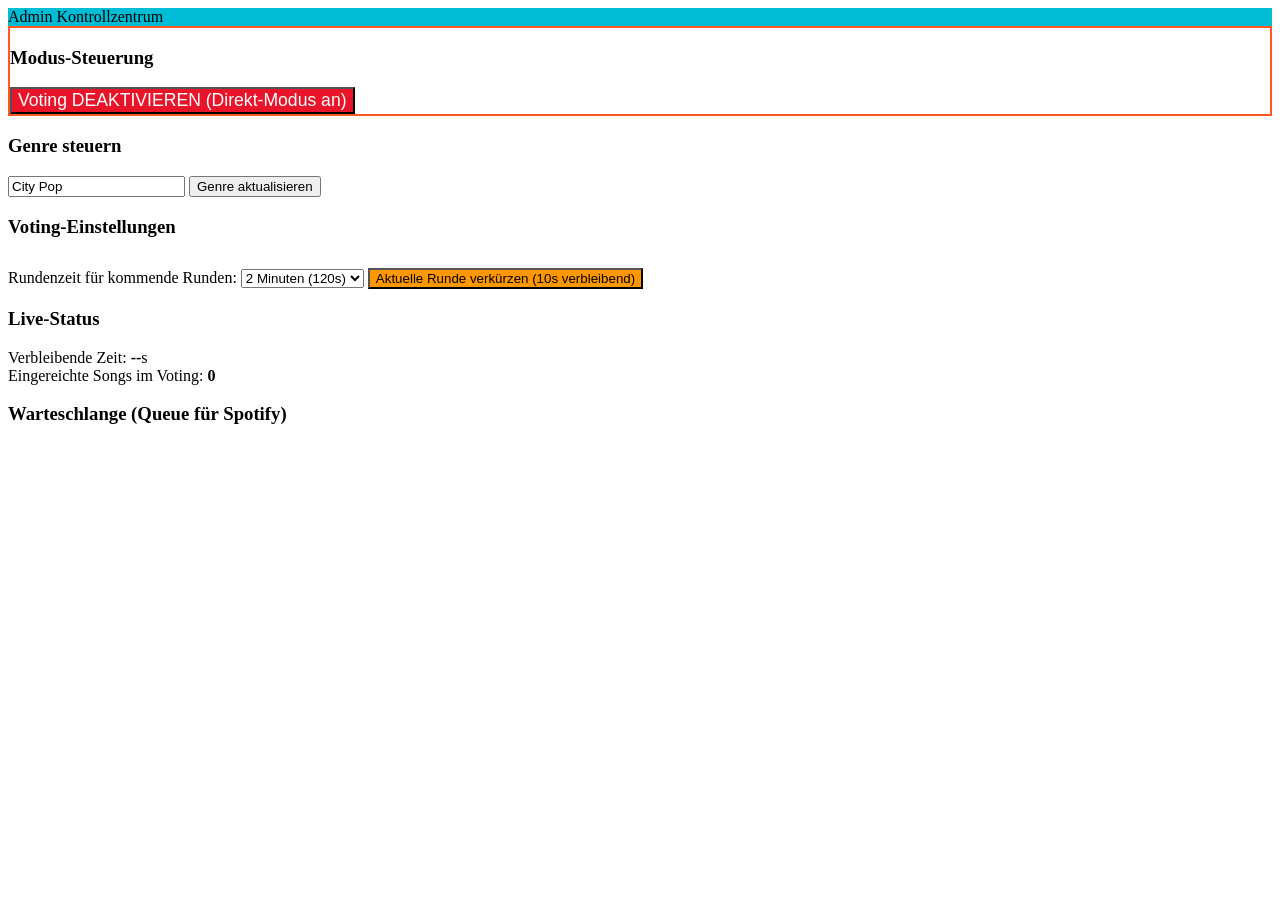
==== admin.html @ 9174d067 "Create admin.html" ====
<!DOCTYPE html>
<html lang="de">
<head>
    <meta charset="UTF-8">
    <meta name="viewport" content="width=device-width, initial-scale=1.0">
    <title>Admin Dashboard</title>
    <link rel="stylesheet" href="css/style.css">
    <script src="https://cdn.pubnub.com/sdk/javascript/pubnub.7.2.2.min.js"></script>
</head>
<body>
    <div id="banner" style="background: #00bcd4;">Admin Kontrollzentrum</div>
    
    <div class="card" style="border: 2px solid #ff5722;">
        <h3>Modus-Steuerung</h3>
        <button id="toggle-voting-btn" onclick="toggleVoting()" style="background: #e91429; color: white; font-size: 1.1rem;">
            Voting DEAKTIVIEREN (Direkt-Modus an)
        </button>
    </div>

    <div class="card">
        <h3>Genre steuern</h3>
        <input type="text" id="genre-input" value="City Pop">
        <button onclick="updateGenre()">Genre aktualisieren</button>
    </div>

    <div id="voting-settings-card" class="card">
        <h3>Voting-Einstellungen</h3>
        <label for="duration-select">Rundenzeit für kommende Runden:</label>
        <select id="duration-select" onchange="updateDuration()">
            <option value="300">5 Minuten (300s)</option>
            <option value="120" selected>2 Minuten (120s)</option>
            <option value="60">1 Minute (60s)</option>
        </select>
        <button onclick="shortenTime()" style="background: #ff9800; color: #000; margin-top: 12px;">Aktuelle Runde verkürzen (10s verbleibend)</button>
    </div>

    <div class="card">
        <h3>Live-Status</h3>
        <div id="admin-status-text">Verbleibende Zeit: <strong id="admin-time">--</strong>s</div>
        <div id="admin-song-count-text">Eingereichte Songs im Voting: <strong id="admin-song-count">0</strong></div>
    </div>

    <div class="card">
        <h3>Warteschlange (Queue für Spotify)</h3>
        <ul id="queue-list"></ul>
    </div>

    <script src="js/config.js"></script>
    <script src="js/admin.js"></script>
</body>
</html>
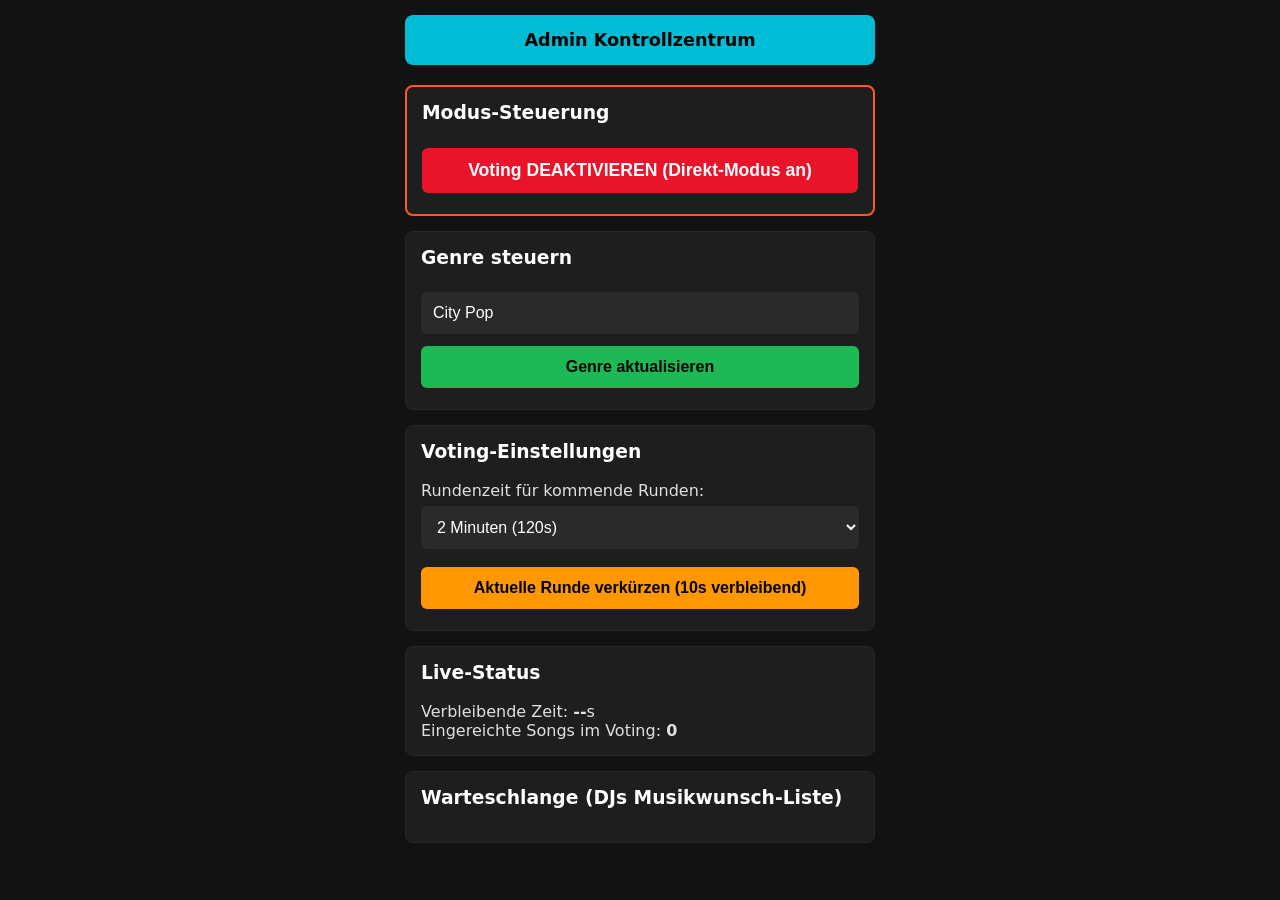
==== commit 79e8f4ec: "Update admin.html" ====
--- a/admin.html
+++ b/admin.html
@@ -41,7 +41,7 @@
     </div>
 
     <div class="card">
-        <h3>Warteschlange (Queue für Spotify)</h3>
+        <h3>Warteschlange (DJs Musikwunsch-Liste)</h3>
         <ul id="queue-list"></ul>
     </div>
 
@@ -49,4 +49,3 @@
     <script src="js/admin.js"></script>
 </body>
 </html>
-
--- a/css/style.css
+++ b/css/style.css
@@ -0,0 +1,63 @@
+/* css/style.css */
+* { box-sizing: border-box; }
+body {
+    font-family: system-ui, -apple-system, sans-serif;
+    background: #121212;
+    color: #e0e0e0;
+    max-width: 500px;
+    margin: 0 auto;
+    padding: 15px;
+}
+#banner {
+    background: #1db954;
+    color: #000;
+    padding: 15px;
+    text-align: center;
+    border-radius: 8px;
+    font-weight: bold;
+    margin-bottom: 20px;
+    font-size: 1.1em;
+}
+.card {
+    background: #1e1e1e;
+    padding: 15px;
+    border-radius: 8px;
+    margin-bottom: 15px;
+    border: 1px solid #282828;
+}
+h3 { margin-top: 0; color: #fff; }
+input, button, select {
+    width: 100%;
+    padding: 12px;
+    margin: 6px 0;
+    border-radius: 6px;
+    border: none;
+    font-size: 1rem;
+}
+input, select { background: #2a2a2a; color: #fff; }
+button {
+    background: #1db954;
+    color: #000;
+    font-weight: bold;
+    cursor: pointer;
+    transition: background 0.2s;
+}
+button:hover { background: #1aa34a; }
+button:disabled { background: #444; color: #888; cursor: not-allowed; }
+ul { list-style: none; padding: 0; margin: 0; }
+li {
+    background: #282828;
+    margin: 8px 0;
+    padding: 12px;
+    border-radius: 6px;
+    display: flex;
+    justify-content: space-between;
+    align-items: center;
+    gap: 10px;
+}
+li span { overflow: hidden; text-overflow: ellipsis; white-space: nowrap; flex: 1; }
+li button { width: auto; margin: 0; padding: 8px 14px; font-size: 0.9rem; }
+.time-badge { font-size: 1.4rem; font-weight: bold; color: #1db954; text-align: center; margin: 10px 0; }
+.delete-btn { background: #e91429; color: white; }
+.delete-btn:hover { background: #c11022; }
+
